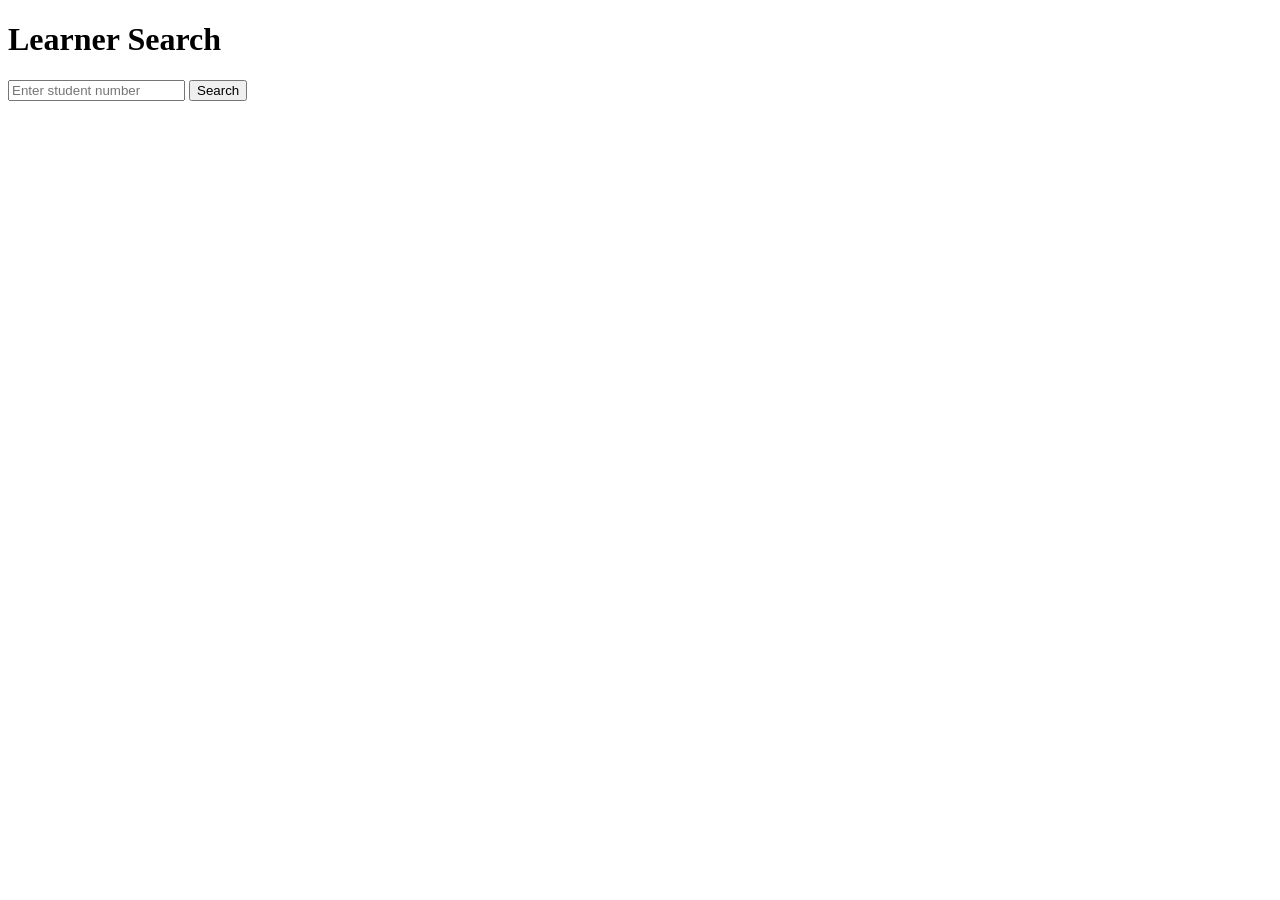
==== KM02/learner-performance-tracker/index.html @ cac2ad97 "Added files for first test learner performance tracker" ====
<!DOCTYPE html>
<html>

<head>
    <title>
        Learner Search
    </title>
</head>

<body>

    <h1>Learner Search</h1>

    <input type="text" id="searchInput" placeholder="Enter student number"> <!-- This will allow you to put in the student number in search bar -->

    <button onclick="searchLearner()">Search</button>

    <div id="result"></div>

    <script src="script.js"></script>

</body>
</html>
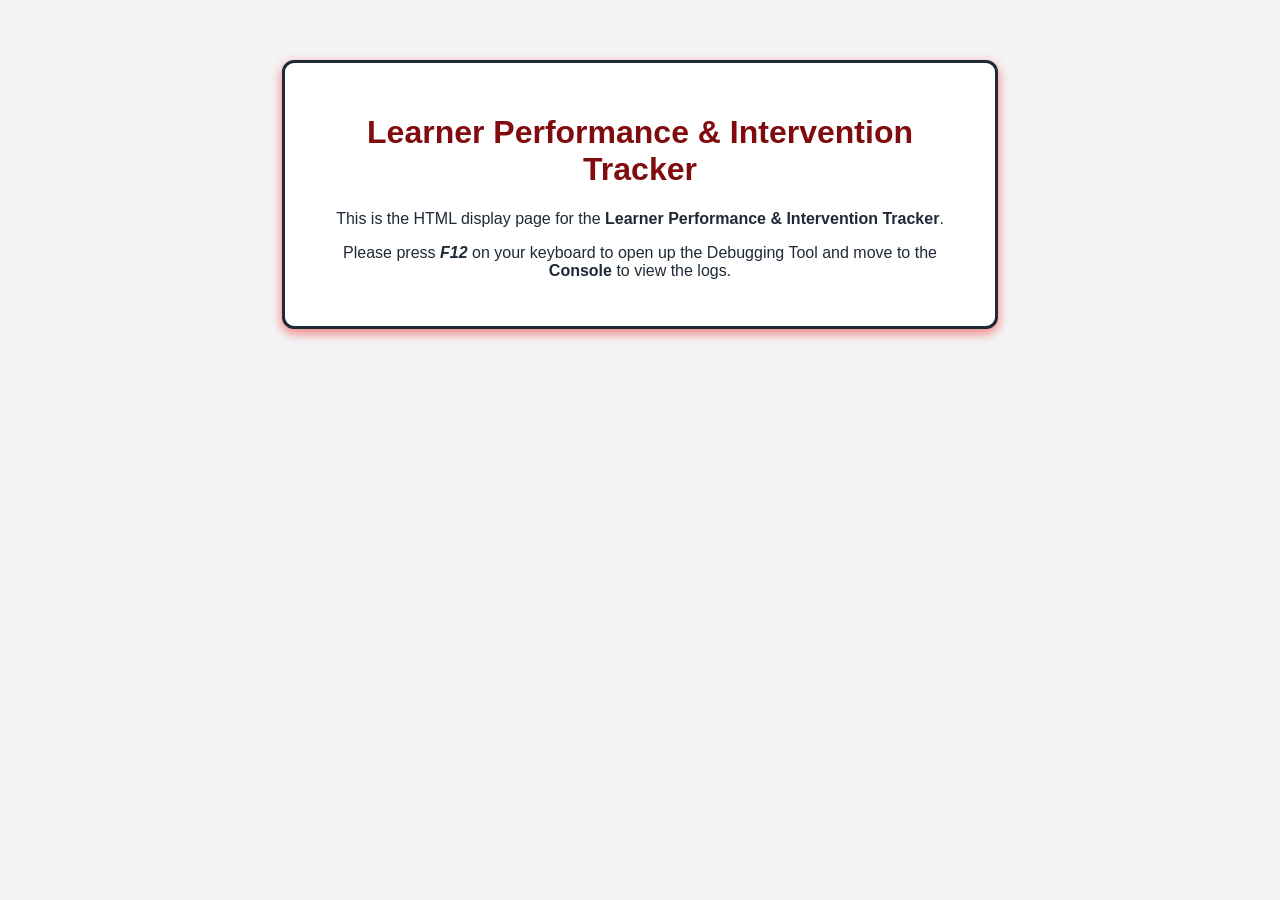
==== commit 7638b4c9: "Added final logic for project task" ====
--- a/KM02/learner-performance-tracker/index.html
+++ b/KM02/learner-performance-tracker/index.html
@@ -2,21 +2,33 @@
 <html>
 
 <head>
+
+    <meta charset="UTF-8">
+
+    <meta name="viewport" content="width=device-width, initial-scale=1.0">
+
     <title>
-        Learner Search
+        Learner Performance & Intervention Tracker
     </title>
+
+    <!-- Connects the external CSS file -->
+    <link rel="stylesheet" href="style.css">
 </head>
 
 <body>
 
-    <h1>Learner Search</h1>
+    <main class="page-card">
+        <h1>Learner Performance & Intervention Tracker</h1>
 
-    <input type="text" id="searchInput" placeholder="Enter student number"> <!-- This will allow you to put in the student number in search bar -->
+        <p>
+            This is the HTML display page for the <b>Learner Performance & Intervention Tracker</b>.
+        </p>
 
-    <button onclick="searchLearner()">Search</button>
+        <p>
+            Please press <b><i>F12</i></b> on your keyboard to open up the Debugging Tool and move to the <b>Console</b> to view the logs.
+        </p>
 
-    <div id="result"></div>
-
+    </main>
     <script src="script.js"></script>
 
 </body>
--- a/KM02/learner-performance-tracker/style.css
+++ b/KM02/learner-performance-tracker/style.css
@@ -0,0 +1,25 @@
+/* Styles the entire page */
+body {
+    margin: 0;
+    font-family: Arial, sans-serif;
+    background-color: #f3f4f6;
+    color: #1f2937;
+}
+
+/* Styles the card in the middle of the page */
+.page-card {
+    width: 90%;
+    max-width: 650px;
+    margin: 60px auto;
+    padding: 30px;
+    background-color: rgb(255, 255, 255);
+    border-radius: 12px;
+    text-align: center;
+    box-shadow: 0 4px 12px rgb(241, 119, 119);
+    border-style: solid;
+}
+
+/* Styles the main heading */
+h1 {
+    color: #800c10;
+}
